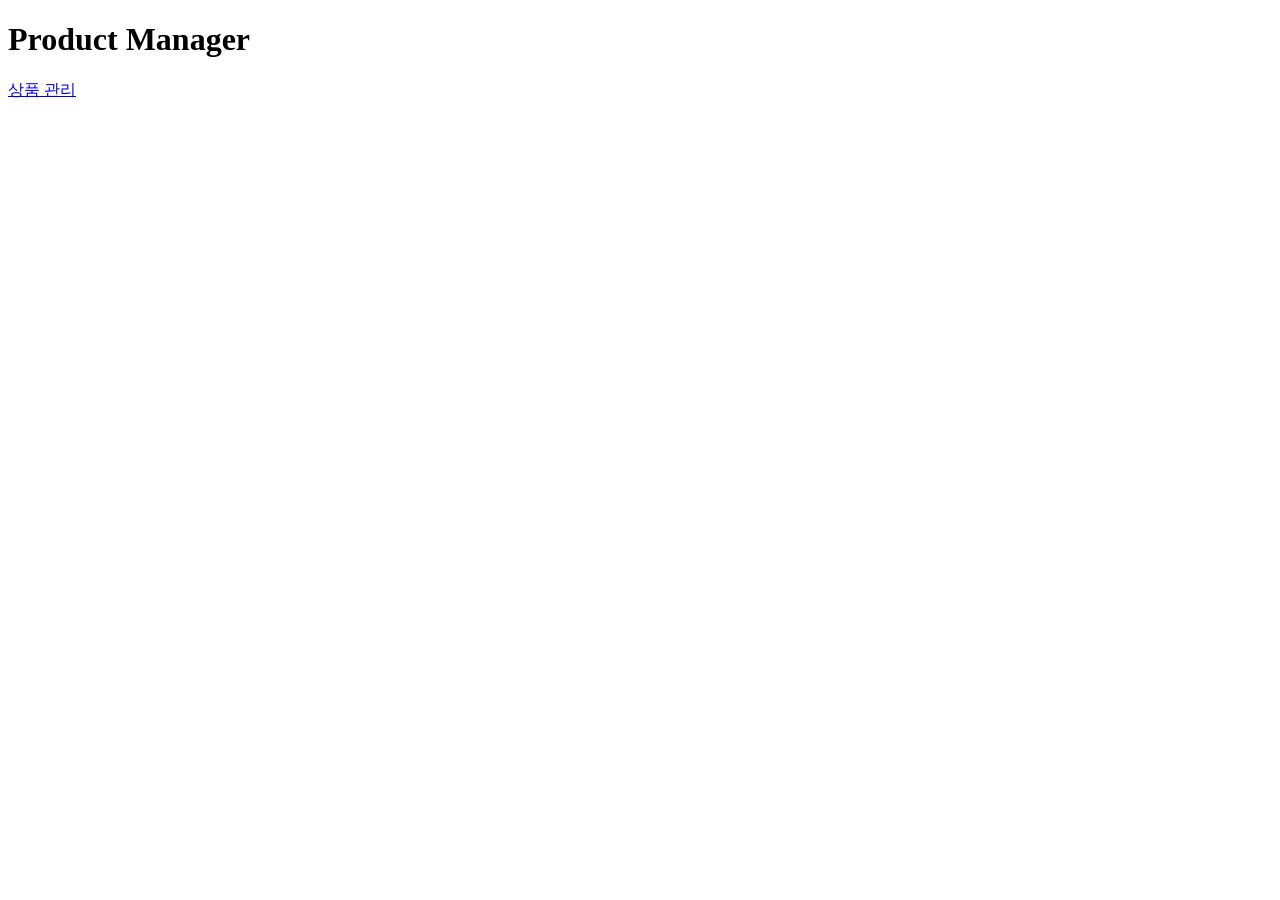
==== index.html @ 979243c2 "index.html 추가" ====
<!DOCTYPE html>
<html lang="ko">
<head>
    <meta charset="UTF-8">
    <meta name="viewport" content="width=device-width, initial-scale=1.0">
    <title>Product Manager</title>
</head>
<body>
    <h1>Product Manager</h1>
    <a href="crud.html">상품 관리</a>
</body>
</html>
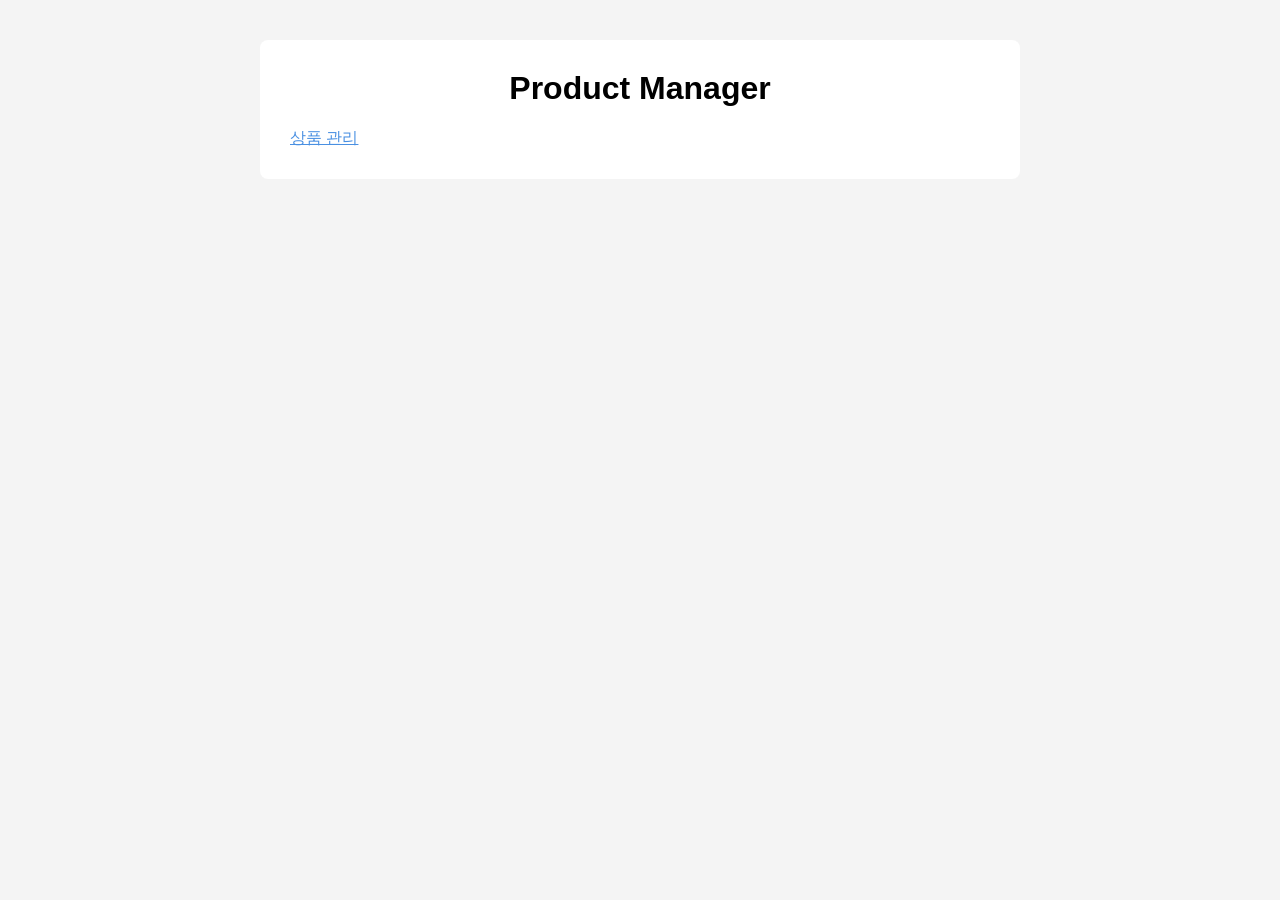
==== commit 862fde43: "CSS 파일 추가 및 전체 페이지 스타일 적용" ====
--- a/index.html
+++ b/index.html
@@ -4,6 +4,7 @@
     <meta charset="UTF-8">
     <meta name="viewport" content="width=device-width, initial-scale=1.0">
     <title>Product Manager</title>
+    <link rel="stylesheet" href="css/style.css">
 </head>
 <body>
     <h1>Product Manager</h1>
--- a/css/style.css
+++ b/css/style.css
@@ -0,0 +1,103 @@
+body {
+    max-width: 700px;
+    margin: 40px auto;
+    padding: 30px;
+    font-family: Arial, sans-serif;
+    background-color: white;
+    border-radius: 8px;
+}
+
+html {
+    background-color: #f4f4f4;
+}
+
+h1 {
+    margin-top: 0;
+    text-align: center;
+}
+
+h2 {
+    padding-bottom: 6px;
+    border-bottom: 1px solid #dddddd;
+}
+
+a {
+    color: #4a90e2;
+}
+
+#message {
+    color: #d9534f;
+    font-weight: bold;
+}
+
+form div {
+    margin-bottom: 10px;
+}
+
+label {
+    display: inline-block;
+    width: 80px;
+}
+
+input {
+    width: 250px;
+    padding: 6px;
+    border: 1px solid #cccccc;
+    border-radius: 4px;
+}
+
+input:focus {
+    border-color: #4a90e2;
+    outline: none;
+}
+
+button {
+    padding: 6px 12px;
+    border: none;
+    border-radius: 4px;
+    color: white;
+    cursor: pointer;
+}
+
+#submitBtn {
+    padding: 8px 24px;
+    background-color: #4a90e2;
+}
+
+#submitBtn:hover {
+    background-color: #357abd;
+}
+
+#productList {
+    padding: 0;
+    list-style: none;
+}
+
+#productList li {
+    padding: 10px;
+    border-bottom: 1px solid #dddddd;
+}
+
+#productList li:hover {
+    background-color: #f0f6ff;
+}
+
+#productList button {
+    margin-left: 6px;
+}
+
+.updateBtn {
+    background-color: #5cb85c;
+}
+
+.updateBtn:hover {
+    background-color: #449d44;
+}
+
+.deleteBtn {
+    background-color: #d9534f;
+}
+
+.deleteBtn:hover {
+    background-color: #c9302c;
+}
